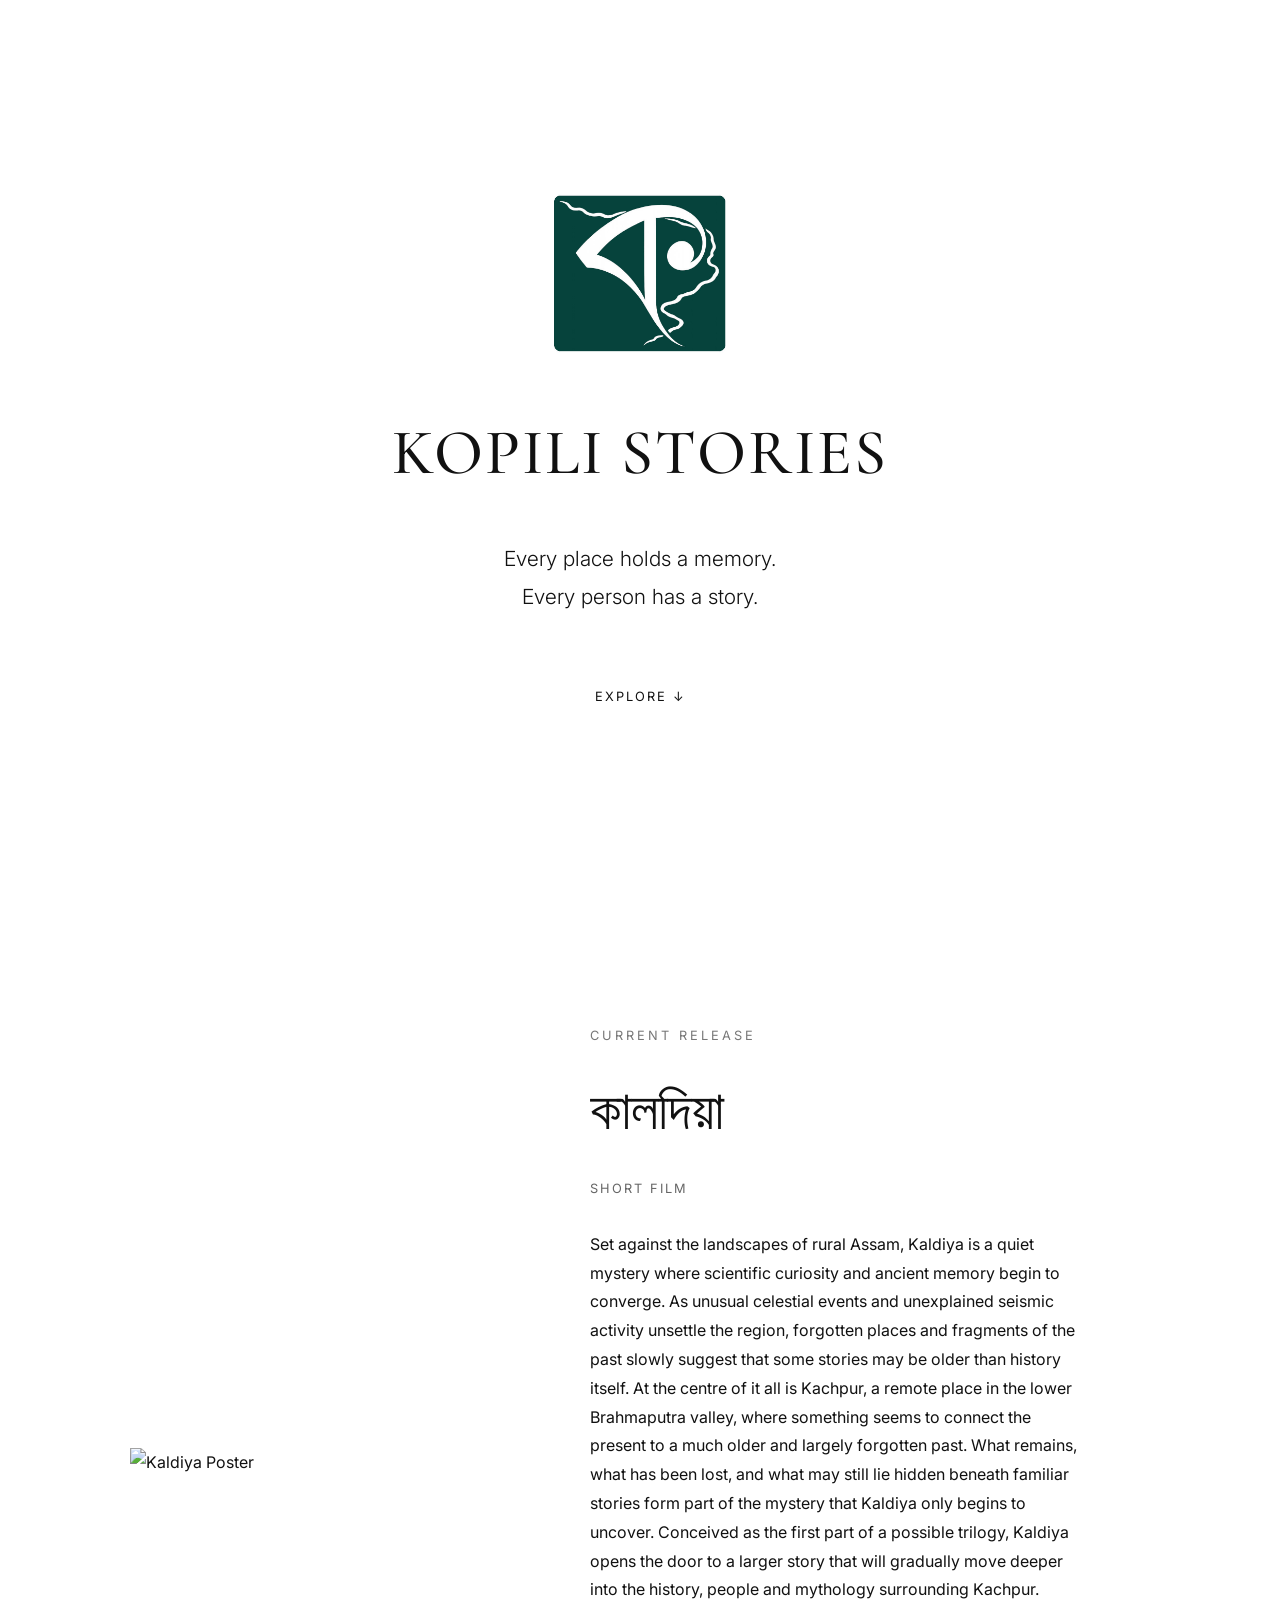
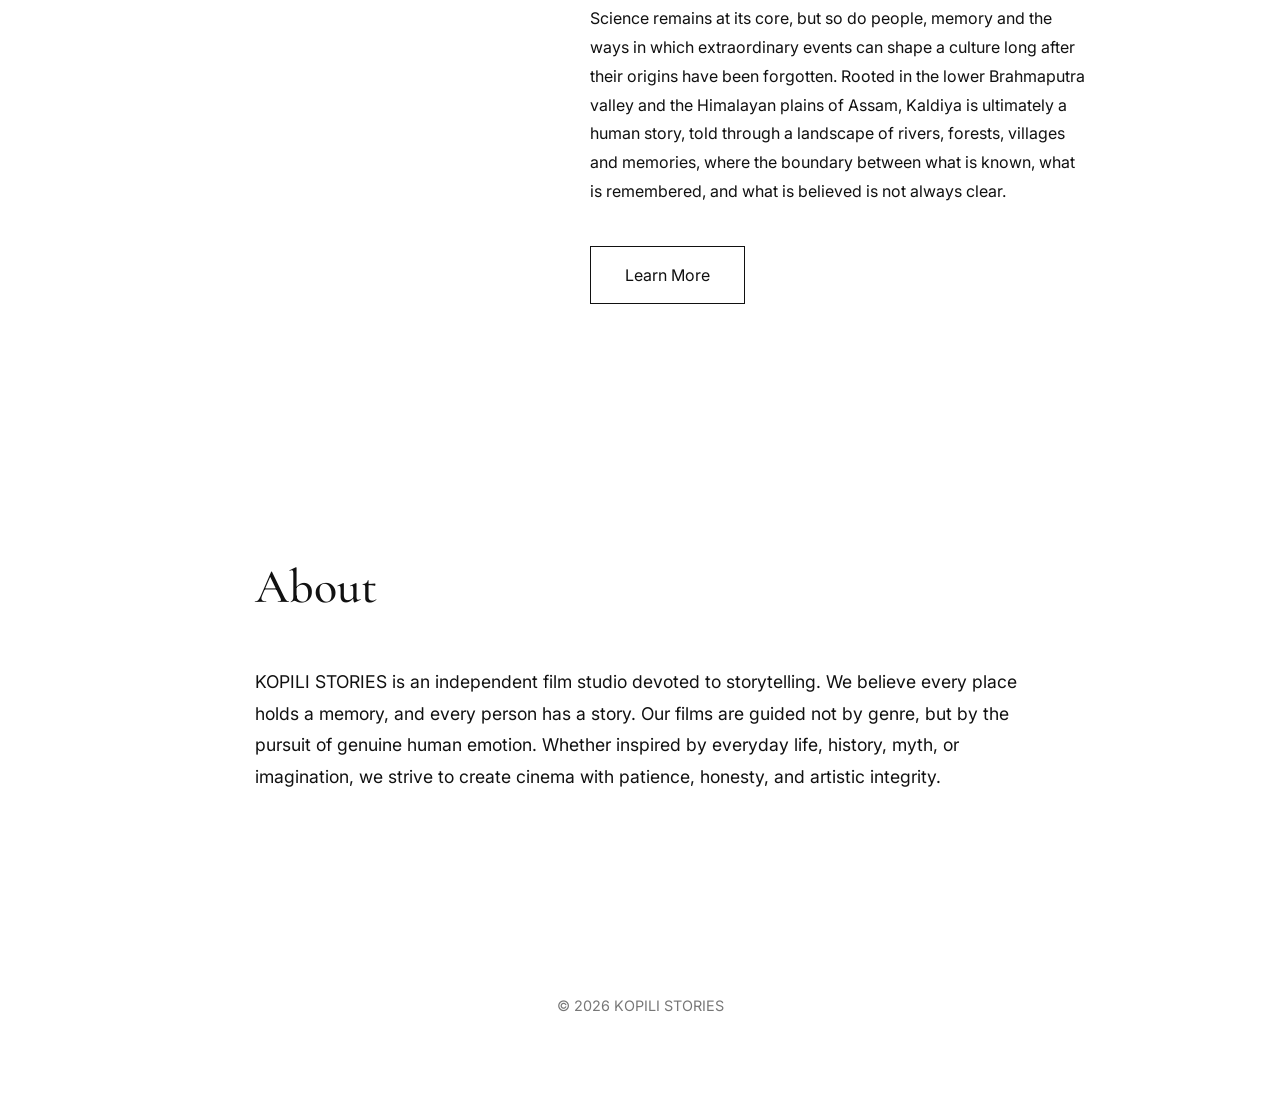
==== index.html @ 726d512b "Revise film description for 'Kaldiya' Updated the film description to provide a more detailed narrat" ====
<!DOCTYPE html>
<html lang="en">

<head>
    <meta charset="UTF-8">
    <meta name="viewport" content="width=device-width, initial-scale=1.0">

    <title>KOPILI STORIES</title>

    <meta name="description"
        content="KOPILI STORIES is an independent film studio devoted to storytelling.">

    <link rel="preconnect" href="https://fonts.googleapis.com">
    <link rel="preconnect" href="https://fonts.gstatic.com" crossorigin>

    <link href="https://fonts.googleapis.com/css2?family=Cormorant+Garamond:wght@400;500;600&family=Inter:wght@300;400;500&display=swap"
        rel="stylesheet">

    <link rel="stylesheet" href="style.css">
</head>

<body>

    <!-- HERO -->

    <header class="hero">

        <img src="logo_kopili_bnw.jpg"
             alt="KOPILI STORIES Logo"
             class="logo">

        <h1>KOPILI STORIES</h1>

        <p class="tagline">
            Every place holds a memory.<br>
            Every person has a story.
        </p>

        <a href="#featured" class="scroll-link">
            Explore ↓
        </a>

    </header>


    <!-- FEATURED FILM -->

    <section id="featured" class="featured">

        <div class="poster">

            <img src="kaldiya_poster_small.png"
                 alt="Kaldiya Poster">

        </div>

        <div class="film-info">

            <span class="section-label">
                CURRENT RELEASE
            </span>

            <h2>কালদিয়া</h2>

            <p class="film-type">
                Short Film
            </p>

            <p class="film-description">
Set against the landscapes of rural Assam, Kaldiya is a quiet mystery where scientific curiosity and ancient memory begin to converge. As unusual celestial events and unexplained seismic activity unsettle the region, forgotten places and fragments of the past slowly suggest that some stories may be older than history itself.
At the centre of it all is Kachpur, a remote place in the lower Brahmaputra valley, where something seems to connect the present to a much older and largely forgotten past. What remains, what has been lost, and what may still lie hidden beneath familiar stories form part of the mystery that Kaldiya only begins to uncover.
Conceived as the first part of a possible trilogy, Kaldiya opens the door to a larger story that will gradually move deeper into the history, people and mythology surrounding Kachpur. Science remains at its core, but so do people, memory and the ways in which extraordinary events can shape a culture long after their origins have been forgotten.
Rooted in the lower Brahmaputra valley and the Himalayan plains of Assam, Kaldiya is ultimately a human story, told through a landscape of rivers, forests, villages and memories, where the boundary between what is known, what is remembered, and what is believed is not always clear.

            </p>

            <a href="#" class="button">
                Learn More
            </a>

        </div>

    </section>


    <!-- ABOUT -->

    <section class="about">

        <h2>About</h2>

        <p>

            KOPILI STORIES is an independent film studio devoted to storytelling.
            We believe every place holds a memory, and every person has a story.
            Our films are guided not by genre, but by the pursuit of genuine
            human emotion. Whether inspired by everyday life, history, myth,
            or imagination, we strive to create cinema with patience,
            honesty, and artistic integrity.

        </p>

    </section>


    <!-- FOOTER -->

    <footer>

        <p>
            © 2026 KOPILI STORIES
        </p>

    </footer>

    <script src="script.js"></script>

</body>

</html>
---- style.css ----
/* =====================================================
   KOPILI STORIES
   style.css
===================================================== */

* {
    margin: 0;
    padding: 0;
    box-sizing: border-box;
}

html {
    scroll-behavior: smooth;
}

body {

    font-family: "Inter", sans-serif;

    background: #ffffff;
    color: #111111;

    line-height: 1.8;

    -webkit-font-smoothing: antialiased;
    text-rendering: optimizeLegibility;

}

/* =========================
   HERO
========================= */

.hero {

    min-height: 100vh;

    display: flex;
    flex-direction: column;
    justify-content: center;
    align-items: center;

    text-align: center;

    padding: 60px 20px;

}

.logo {

    width: 180px;
    max-width: 60%;

    margin-bottom: 40px;

}

.hero h1 {

    font-family: "Cormorant Garamond", serif;

    font-size: 4rem;
    font-weight: 500;
    letter-spacing: 2px;

    margin-bottom: 30px;

}

.tagline {

    font-size: 1.3rem;
    font-weight: 300;

    max-width: 650px;

    margin-bottom: 70px;

}

.scroll-link {

    color: inherit;
    text-decoration: none;

    letter-spacing: 2px;
    text-transform: uppercase;

    font-size: 0.8rem;

    transition: opacity .3s ease;

}

.scroll-link:hover {

    opacity: .5;

}

/* =========================
   FEATURED
========================= */

.featured {

    max-width: 1100px;

    margin: 0 auto;

    padding: 120px 40px;

    display: grid;

    grid-template-columns: 380px 1fr;

    gap: 80px;

    align-items: center;

}

.poster img {

    width: 100%;

    display: block;

}

.section-label {

    font-size: .8rem;

    letter-spacing: 3px;

    color: #777;

}

.film-info h2 {

    font-family: "Cormorant Garamond", serif;

    font-size: 3.4rem;

    margin: 15px 0;

    font-weight: 500;

}

.film-type {

    text-transform: uppercase;

    letter-spacing: 2px;

    font-size: .8rem;

    color: #666;

    margin-bottom: 30px;

}

.film-description {

    max-width: 500px;

    margin-bottom: 40px;

}

.button {

    display: inline-block;

    padding: 14px 34px;

    border: 1px solid #111;

    color: #111;

    text-decoration: none;

    transition: .25s;

}

.button:hover {

    background: #111;

    color: white;

}

/* =========================
   ABOUT
========================= */

.about {

    max-width: 850px;

    margin: 0 auto;

    padding: 120px 40px;

}

.about h2 {

    font-family: "Cormorant Garamond", serif;

    font-size: 3rem;

    margin-bottom: 35px;

    font-weight: 500;

}

.about p {

    font-size: 1.1rem;

}

/* =========================
   FOOTER
========================= */

footer {

    padding: 80px 20px;

    text-align: center;

    color: #777;

    font-size: .9rem;

}

/* =========================
   RESPONSIVE
========================= */

@media (max-width:900px) {

    .hero h1 {

        font-size: 3rem;

    }

    .featured {

        grid-template-columns: 1fr;

        text-align: center;

        gap: 50px;

    }

    .poster {

        max-width: 320px;

        margin: auto;

    }

    .film-description {

        margin-left: auto;
        margin-right: auto;

    }

    .about {

        padding: 80px 30px;

    }

}

@media (max-width:600px) {

    .hero h1 {

        font-size: 2.3rem;

        letter-spacing: 1px;

    }

    .tagline {

        font-size: 1.1rem;

    }

    .film-info h2 {

        font-size: 2.6rem;

    }

    .about h2 {

        font-size: 2.3rem;

    }

}
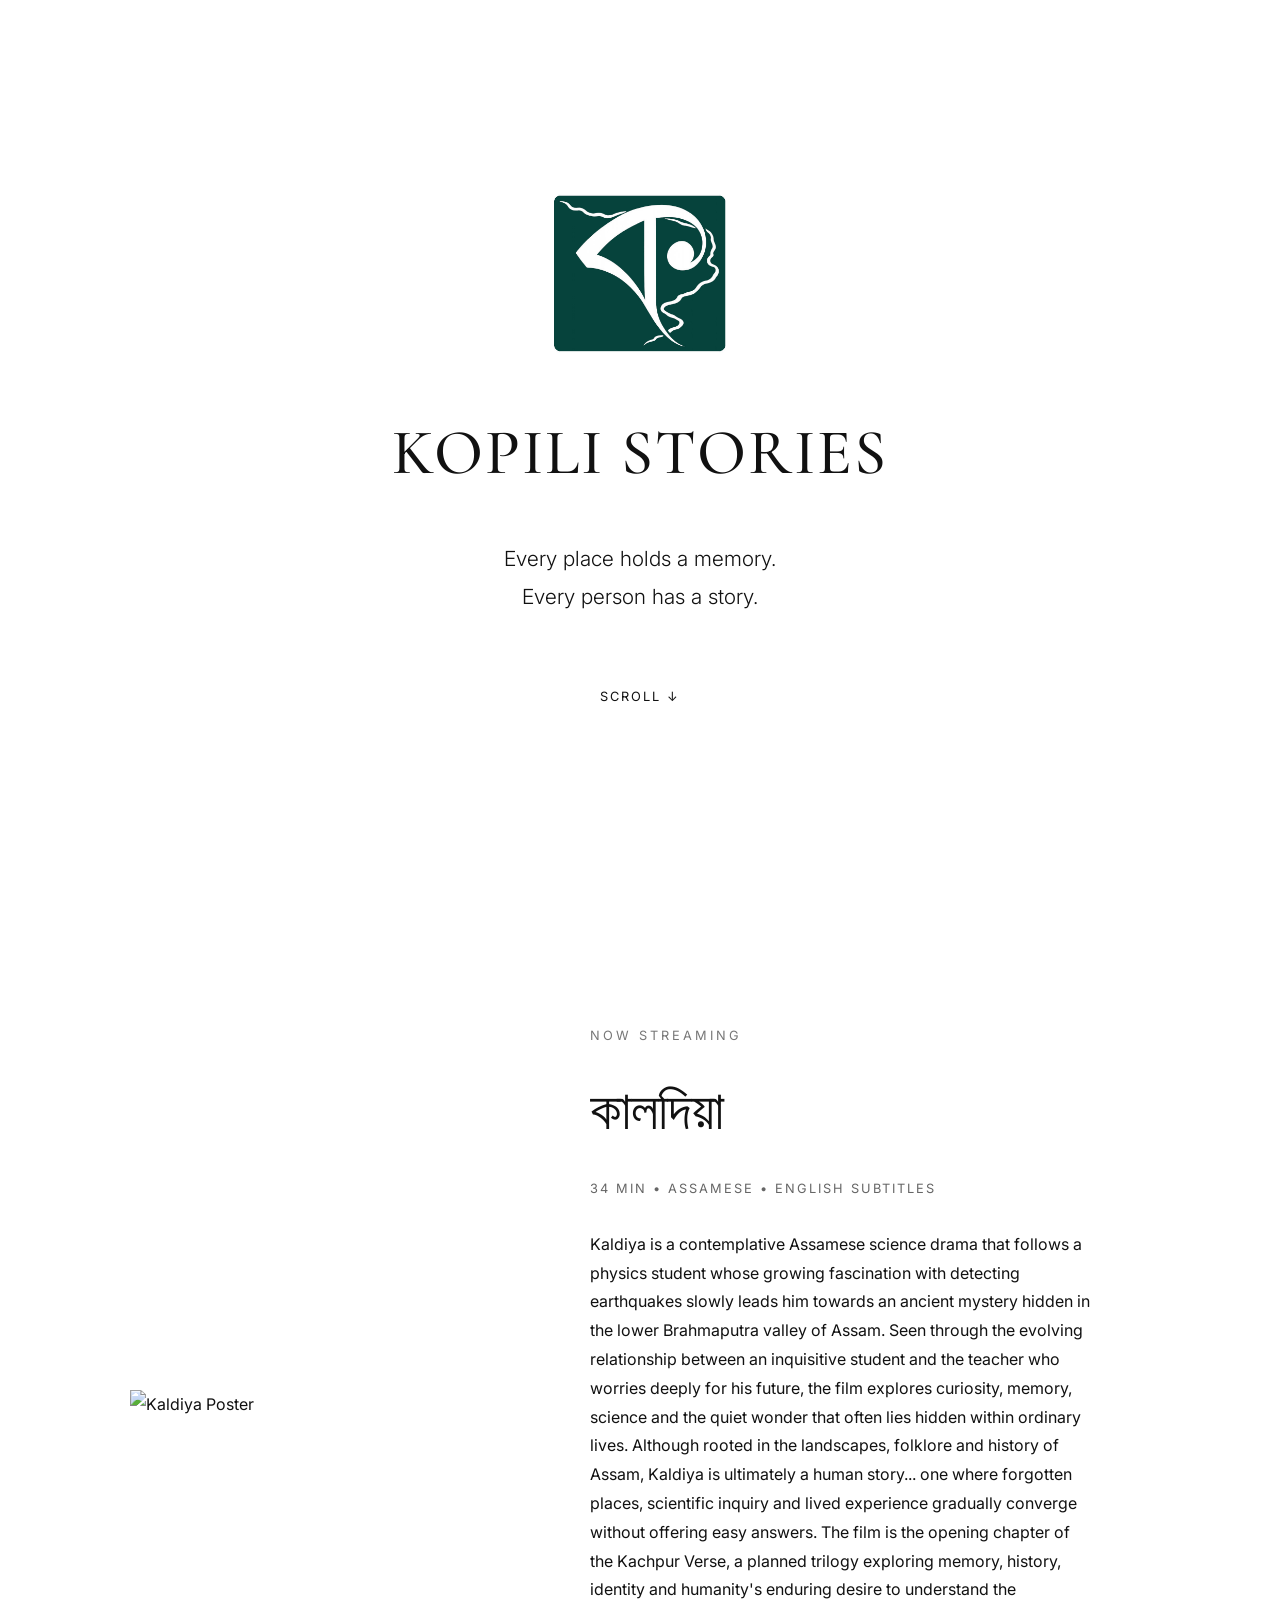
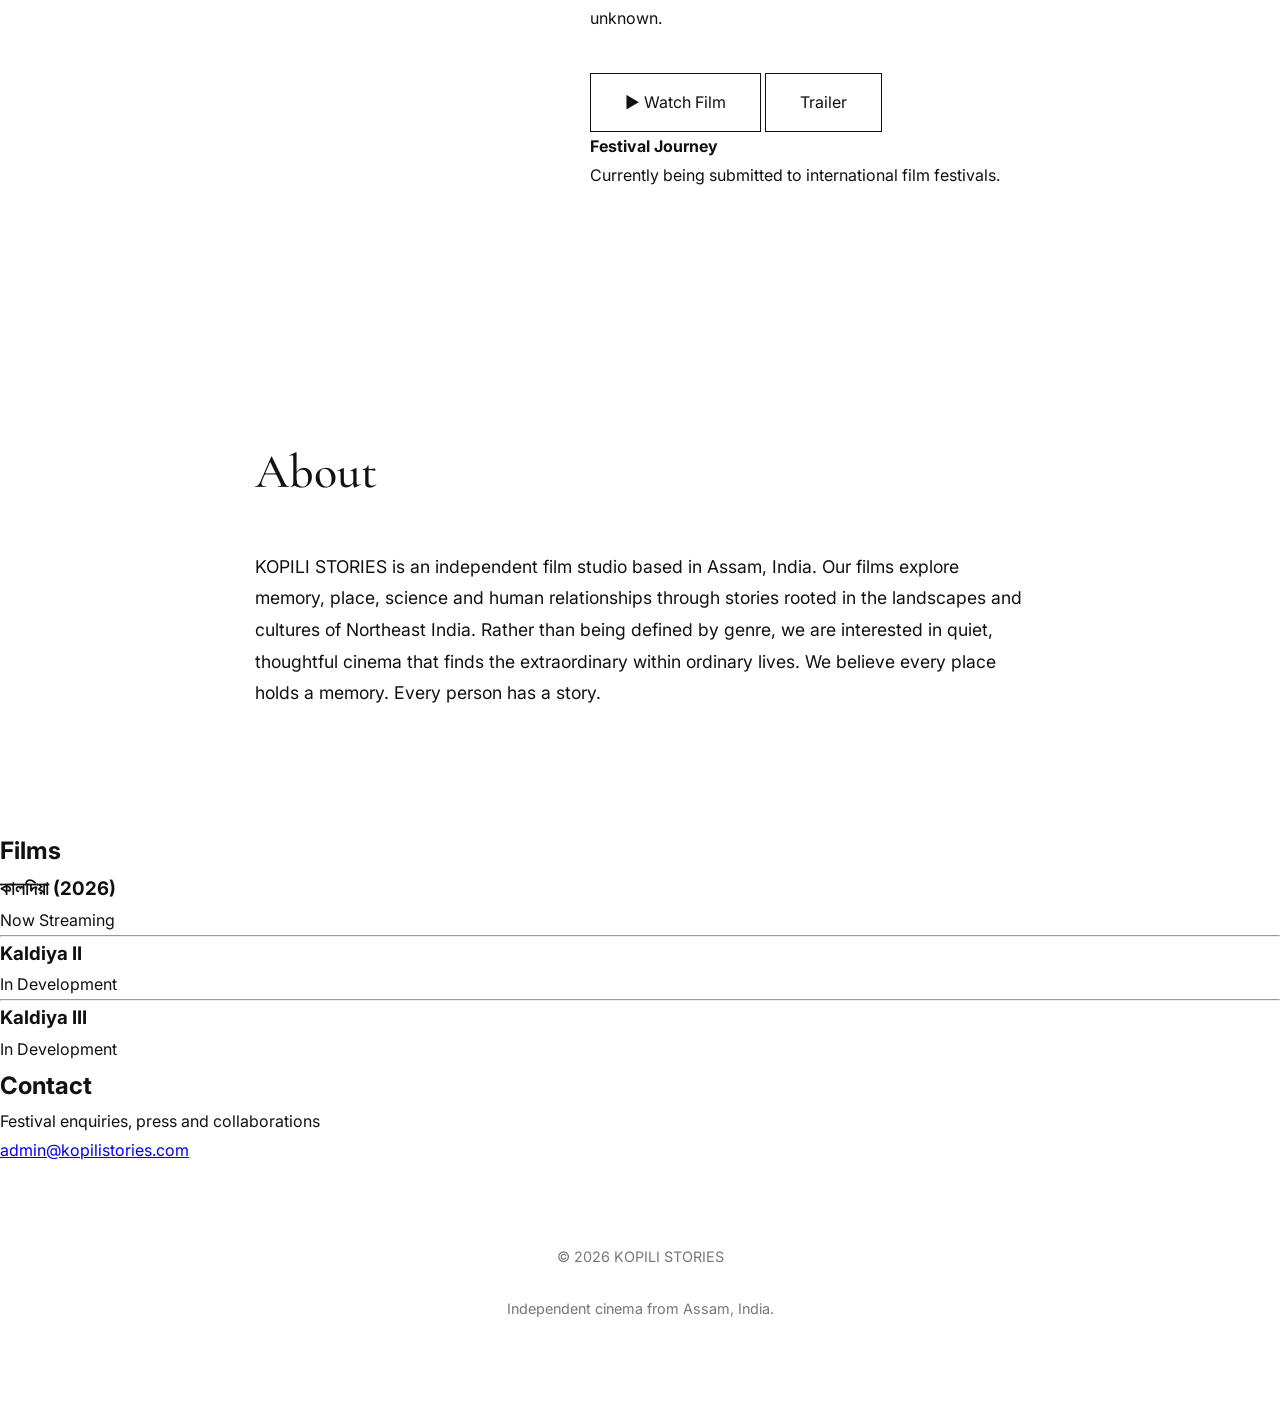
==== commit c0a2bef5: "Revise film details and studio description Updated film descriptions and studio information in index" ====
--- a/index.html
+++ b/index.html
@@ -37,7 +37,7 @@
         </p>
 
         <a href="#featured" class="scroll-link">
-            Explore ↓
+            Scroll ↓
         </a>
 
     </header>
@@ -57,26 +57,59 @@
         <div class="film-info">
 
             <span class="section-label">
-                CURRENT RELEASE
+                NOW STREAMING
             </span>
 
             <h2>কালদিয়া</h2>
 
             <p class="film-type">
-                Short Film
+                34 min • Assamese • English Subtitles
             </p>
 
             <p class="film-description">
-Set against the landscapes of rural Assam, Kaldiya is a quiet mystery where scientific curiosity and ancient memory begin to converge. As unusual celestial events and unexplained seismic activity unsettle the region, forgotten places and fragments of the past slowly suggest that some stories may be older than history itself.
-At the centre of it all is Kachpur, a remote place in the lower Brahmaputra valley, where something seems to connect the present to a much older and largely forgotten past. What remains, what has been lost, and what may still lie hidden beneath familiar stories form part of the mystery that Kaldiya only begins to uncover.
-Conceived as the first part of a possible trilogy, Kaldiya opens the door to a larger story that will gradually move deeper into the history, people and mythology surrounding Kachpur. Science remains at its core, but so do people, memory and the ways in which extraordinary events can shape a culture long after their origins have been forgotten.
-Rooted in the lower Brahmaputra valley and the Himalayan plains of Assam, Kaldiya is ultimately a human story, told through a landscape of rivers, forests, villages and memories, where the boundary between what is known, what is remembered, and what is believed is not always clear.
-
-            </p>
-
-            <a href="#" class="button">
-                Learn More
-            </a>
+
+Kaldiya is a contemplative Assamese science drama that follows a physics student whose growing fascination with detecting earthquakes slowly leads him towards an ancient mystery hidden in the lower Brahmaputra valley of Assam.
+
+Seen through the evolving relationship between an inquisitive student and the teacher who worries deeply for his future, the film explores curiosity, memory, science and the quiet wonder that often lies hidden within ordinary lives.
+
+Although rooted in the landscapes, folklore and history of Assam, Kaldiya is ultimately a human story... one where forgotten places, scientific inquiry and lived experience gradually converge without offering easy answers.
+
+The film is the opening chapter of the Kachpur Verse, a planned trilogy exploring memory, history, identity and humanity's enduring desire to understand the unknown.
+
+</p>
+
+            <div class="button-group">
+
+    <a href="https://youtu.be/aUxvWkJ3FxM?si=INDDhUfnL5OxKRhf"
+       class="button"
+       target="_blank">
+
+        ▶ Watch Film
+
+    </a>
+
+    <a href="https://youtu.be/R9RdPSR8IqE?si=Tn5Hkhbf_ALxhqoN"
+       class="button secondary"
+       target="_blank">
+
+        Trailer
+
+    </a>
+
+                <div class="festival-status">
+
+    <p>
+
+        <strong>Festival Journey</strong><br>
+
+        Currently being submitted to international film festivals.
+
+    </p>
+
+</div>
+
+                
+</div>
 
         </div>
 
@@ -91,26 +124,94 @@
 
         <p>
 
-            KOPILI STORIES is an independent film studio devoted to storytelling.
-            We believe every place holds a memory, and every person has a story.
-            Our films are guided not by genre, but by the pursuit of genuine
-            human emotion. Whether inspired by everyday life, history, myth,
-            or imagination, we strive to create cinema with patience,
-            honesty, and artistic integrity.
-
-        </p>
+KOPILI STORIES is an independent film studio based in Assam, India.
+
+Our films explore memory, place, science and human relationships through stories rooted in the landscapes and cultures of Northeast India.
+
+Rather than being defined by genre, we are interested in quiet, thoughtful cinema that finds the extraordinary within ordinary lives.
+
+We believe every place holds a memory.
+
+Every person has a story.
+
+</p>
 
     </section>
 
+    <section class="films">
+
+<h2>Films</h2>
+
+<div class="film-list">
+
+<h3>কালদিয়া (2026)</h3>
+
+<p>
+
+Now Streaming
+
+</p>
+
+<hr>
+
+<h3>Kaldiya II</h3>
+
+<p>
+
+In Development
+
+</p>
+
+<hr>
+
+<h3>Kaldiya III</h3>
+
+<p>
+
+In Development
+
+</p>
+
+</div>
+
+</section>
+
+
+    <section class="contact">
+
+<h2>Contact</h2>
+
+<p>
+
+Festival enquiries, press and collaborations
+
+</p>
+
+<p>
+
+<a href="mailto:admin@kopilistories.com">
+
+admin@kopilistories.com
+
+</a>
+
+</p>
+
+</section>
 
     <!-- FOOTER -->
 
     <footer>
 
-        <p>
-            © 2026 KOPILI STORIES
-        </p>
-
+       <p>
+
+© 2026 KOPILI STORIES
+
+<br><br>
+
+Independent cinema from Assam, India.
+
+</p>
     </footer>
 
     <script src="script.js"></script>
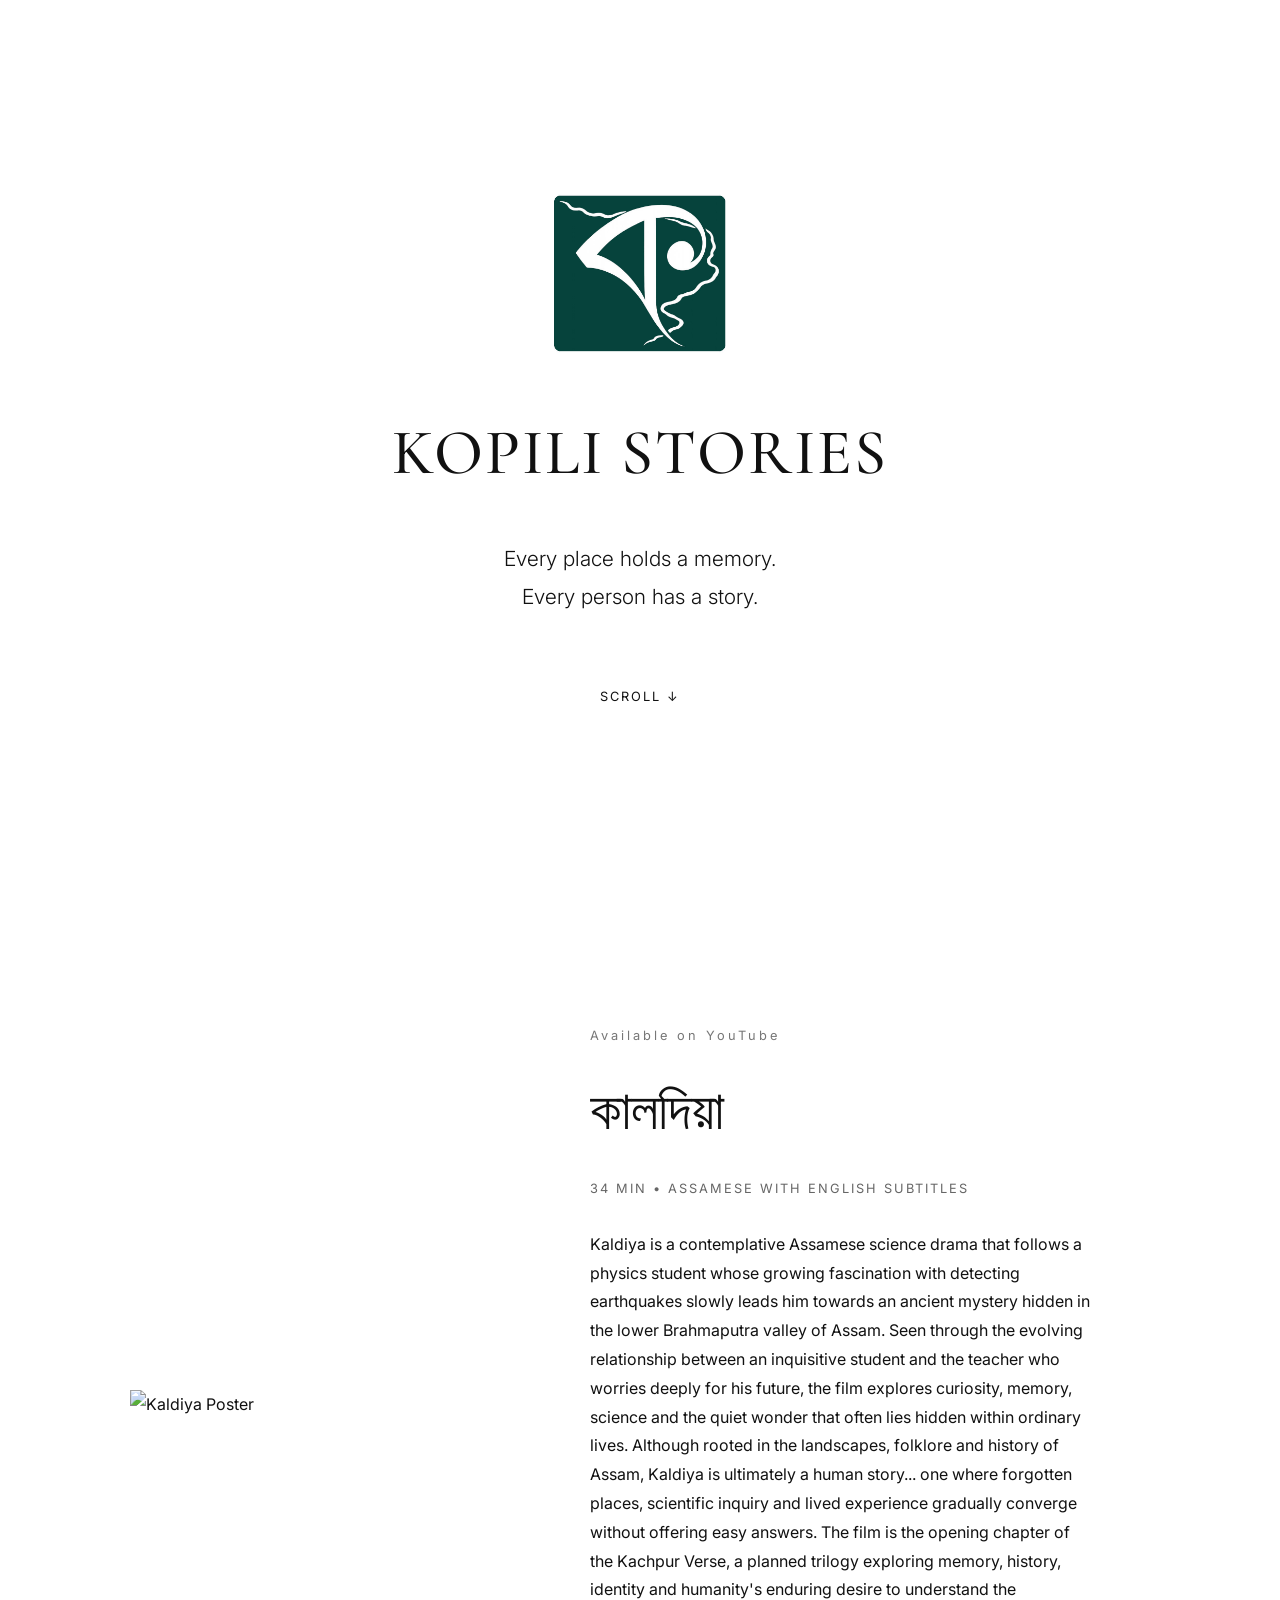
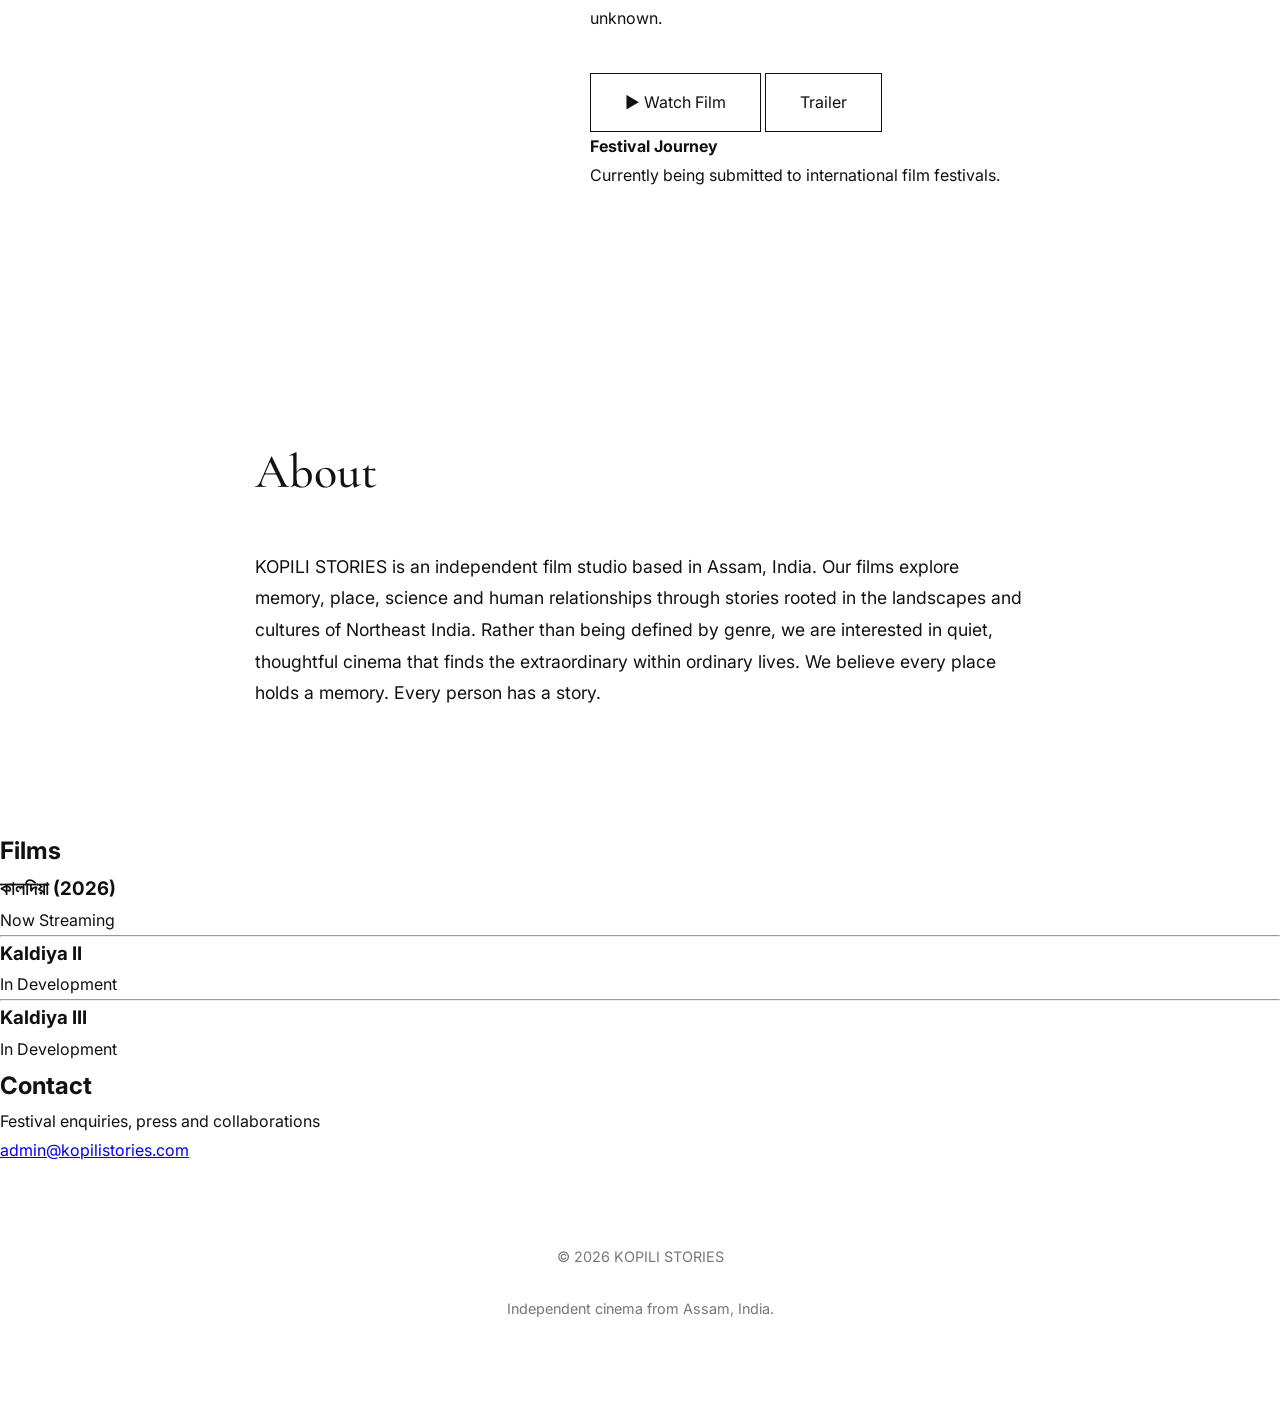
==== commit e99f1cb6: "Modify film info and enhance link security Updated streaming availability text and added rel attribu" ====
--- a/index.html
+++ b/index.html
@@ -57,13 +57,13 @@
         <div class="film-info">
 
             <span class="section-label">
-                NOW STREAMING
+                Available on YouTube
             </span>
 
             <h2>কালদিয়া</h2>
 
             <p class="film-type">
-                34 min • Assamese • English Subtitles
+                34 min • Assamese with English subtitles
             </p>
 
             <p class="film-description">
@@ -78,25 +78,26 @@
 
 </p>
 
-            <div class="button-group">
+<div class="button-group">
 
     <a href="https://youtu.be/aUxvWkJ3FxM?si=INDDhUfnL5OxKRhf"
        class="button"
-       target="_blank">
+       target="_blank"
+        rel="noopener noreferrer">
 
         ▶ Watch Film
-
     </a>
 
     <a href="https://youtu.be/R9RdPSR8IqE?si=Tn5Hkhbf_ALxhqoN"
        class="button secondary"
-       target="_blank">
-
+       target="_blank"
+        rel="noopener noreferrer">
         Trailer
-
     </a>
-
-                <div class="festival-status">
+                
+</div>
+
+<div class="festival-status">
 
     <p>
 
@@ -107,11 +108,8 @@
     </p>
 
 </div>
-
-                
-</div>
-
-        </div>
+        
+</div>
 
     </section>
 
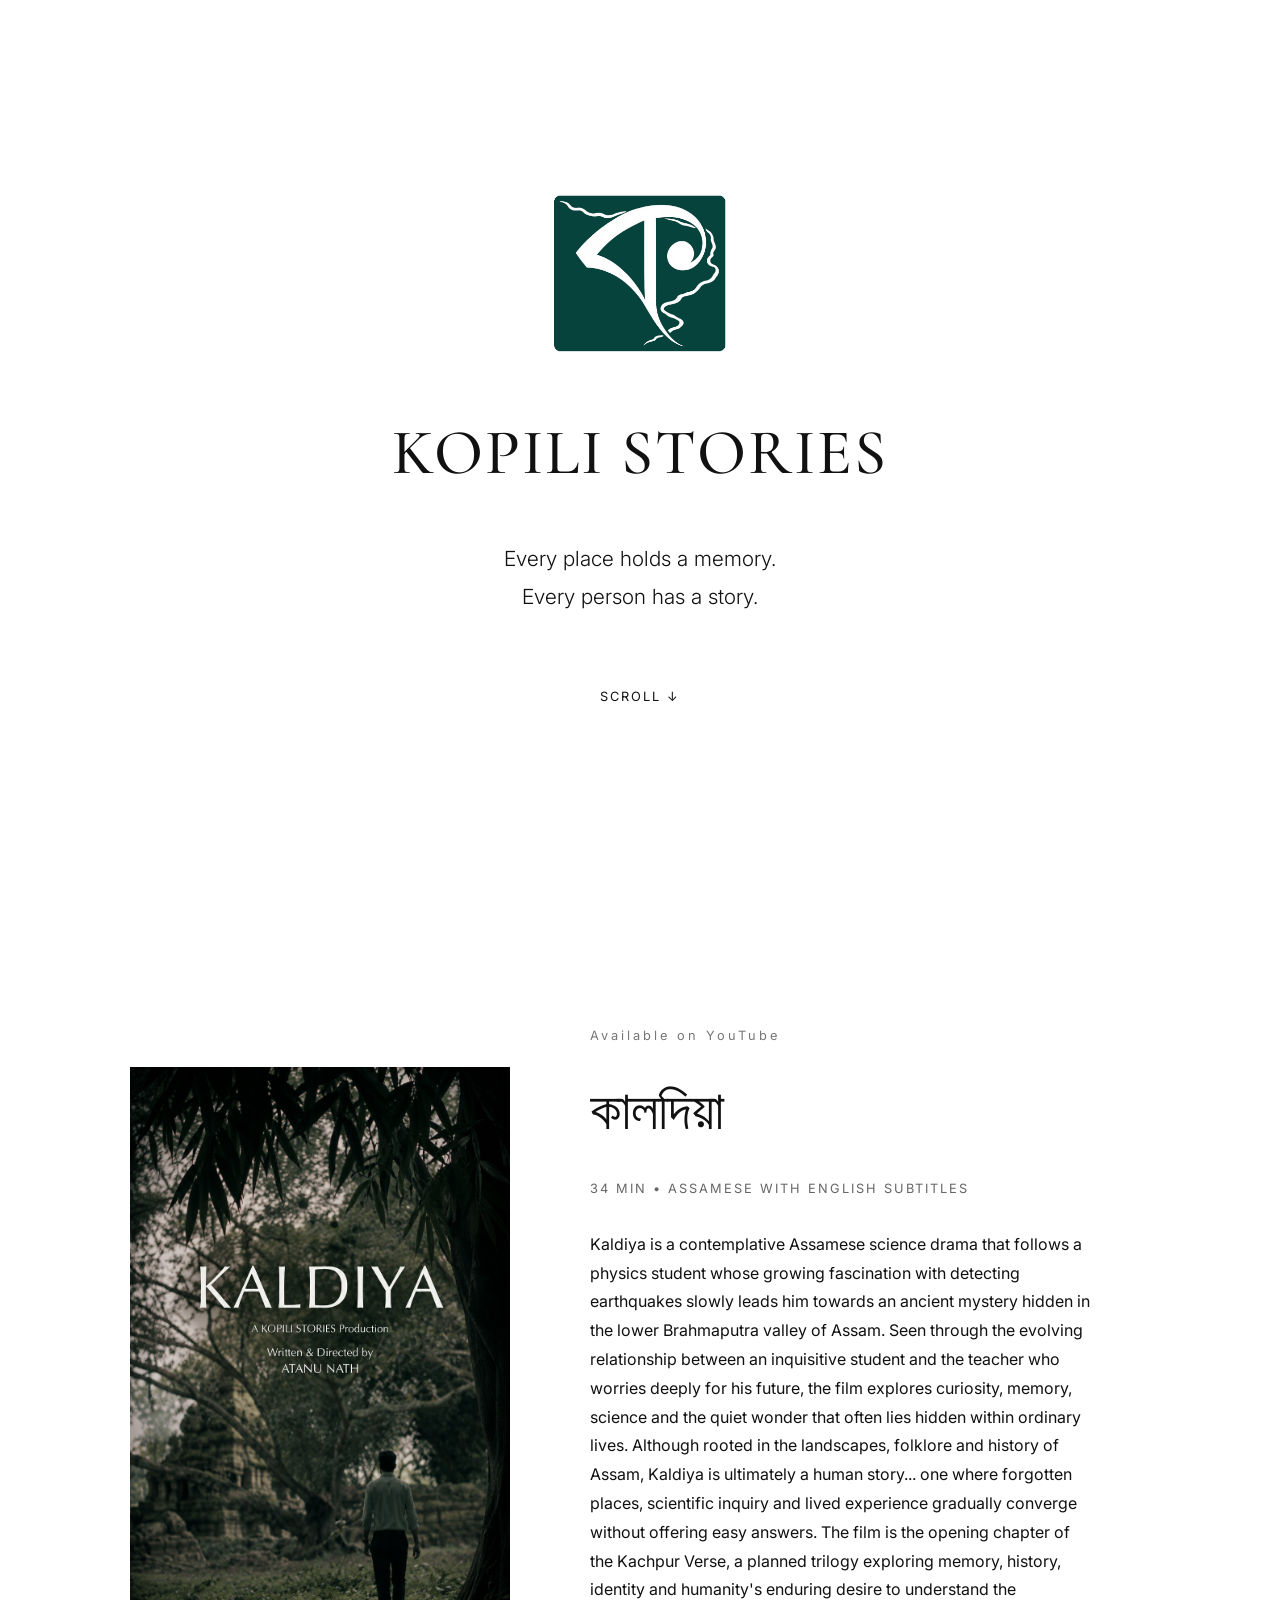
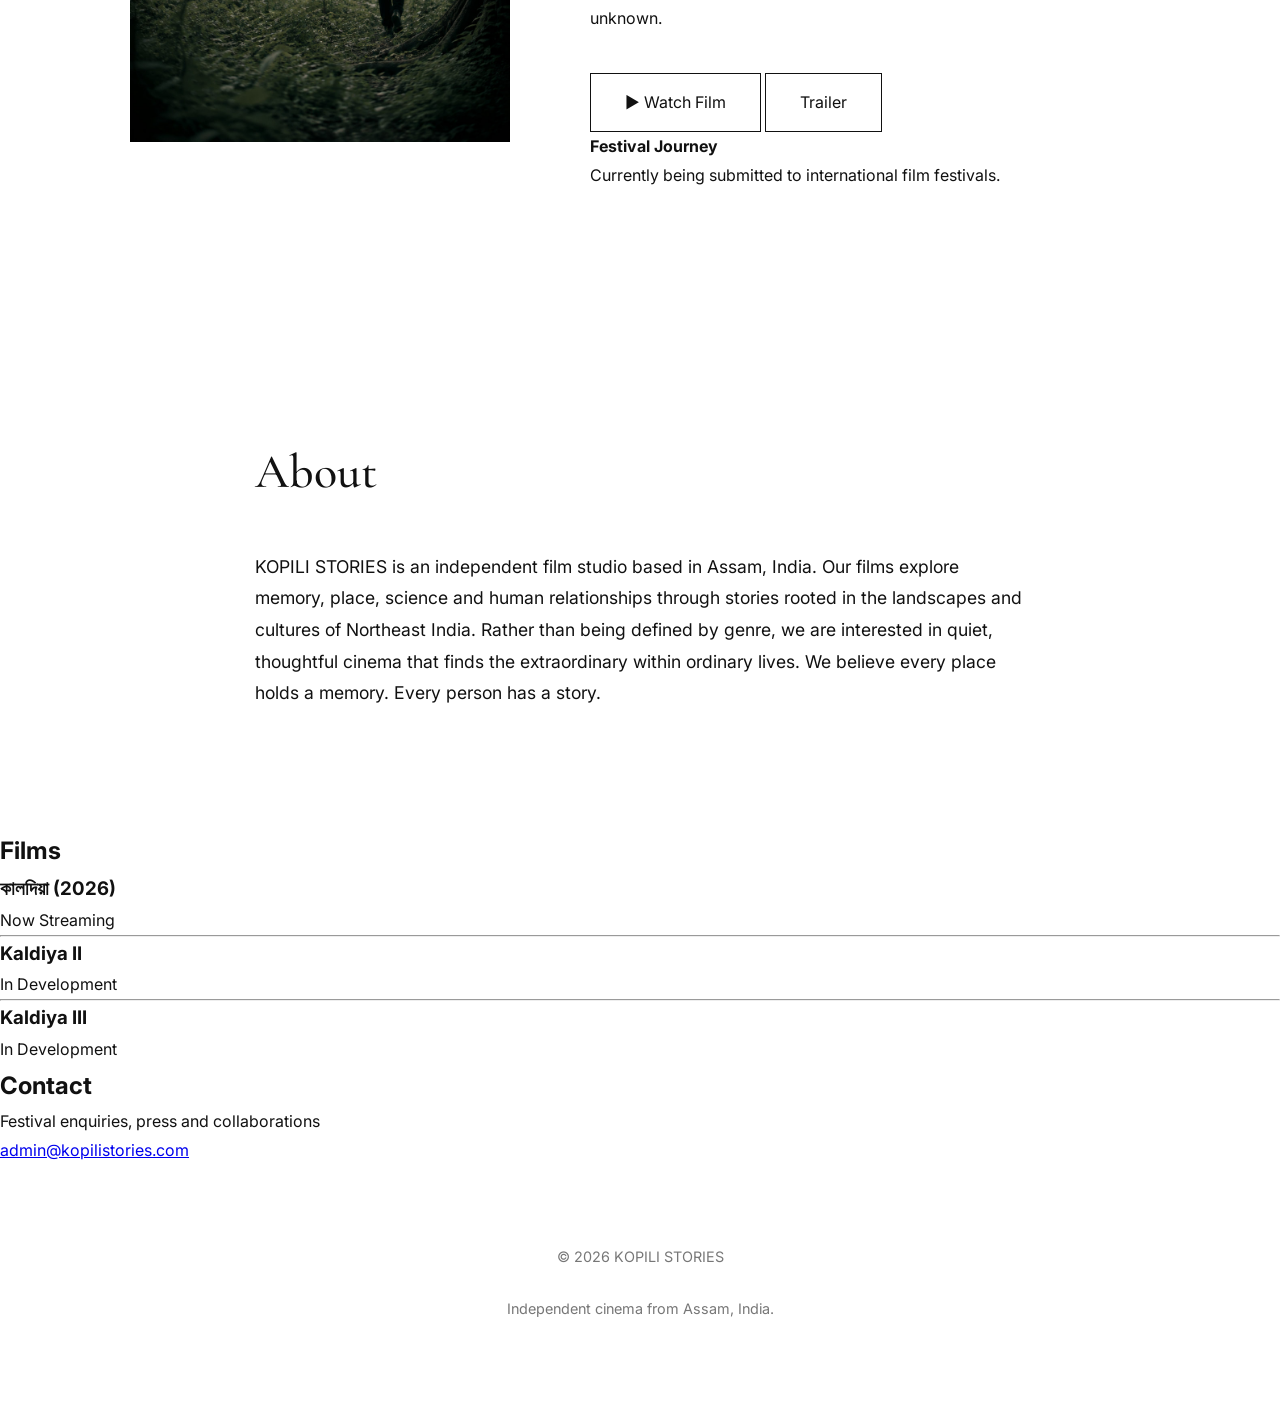
==== commit b383627d: "Update featured section with new image Removed commented-out image tag and added a new image." ====
--- a/index.html
+++ b/index.html
@@ -25,7 +25,7 @@
 
     <header class="hero">
 
-        <img src="logo_kopili_bnw.jpg"
+        <img src="/images/logo_kopili_bnw.jpg"
              alt="KOPILI STORIES Logo"
              class="logo">
 
@@ -49,7 +49,8 @@
 
         <div class="poster">
 
-            <img src="kaldiya_poster_small.png"
+            <!-- <img src="/images/kaldiya_poster_small.png"  -->
+            <img src="/images/poster2.jpg"
                  alt="Kaldiya Poster">
 
         </div>
